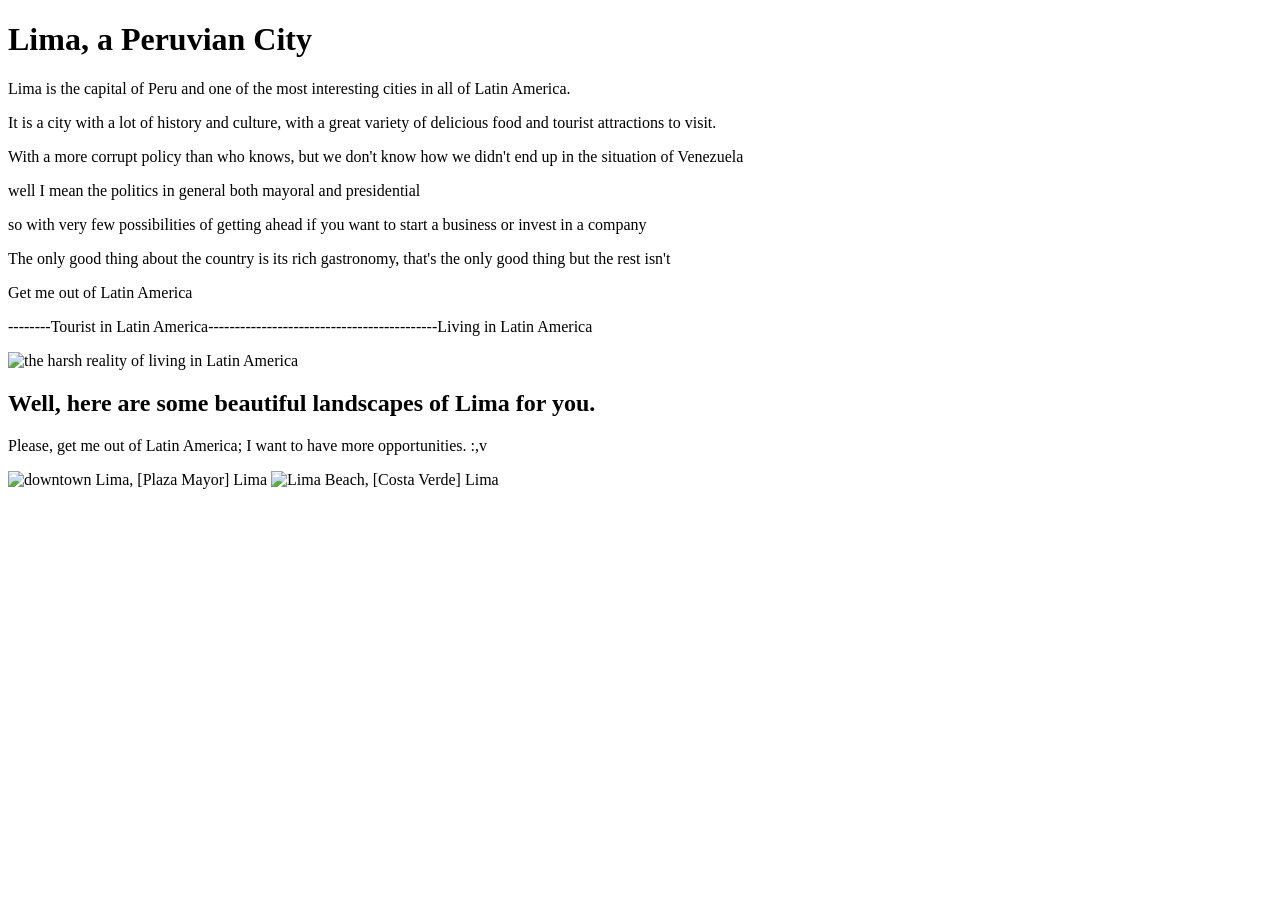
==== index.html @ 75196ee9 "Add files via upload" ====
<!DOCTYPE html>
<html lang="en">
<head>
    <meta charset="UTF-8">
    <meta name="viewport" content="width=device-width, initial-scale=1.0">
    <title>My Favorite City</title>
</head>
<body>
    <h1>Lima, a Peruvian City</h1>
    <p>Lima is the capital of Peru and one of the most interesting cities in all of Latin America.</p>
    <p>It is a city with a lot of history and culture, with a great variety of delicious food and tourist attractions to visit.</p>
    <p>With a more corrupt policy than who knows, but we don't know how we didn't end up in the situation of Venezuela</p>
    <p>well I mean the politics in general both mayoral and presidential</p>
    <p>so with very few possibilities of getting ahead if you want to start a business or invest in a company</p>
    <p>The only good thing about the country is its rich gastronomy, that's the only good thing but the rest isn't</p>
    <p>Get me out of Latin America</p>
    <p>--------Tourist in Latin America-------------------------------------------Living in Latin America</p>
    <img src="https://encrypted-tbn0.gstatic.com/images?q=tbn:ANd9GcRPPzt4xnWEcKPuBnenUjSFwQ1idppybgMNYDnyA2J_oqnjwEEFEeV3Z--K&s=10"
        alt="the harsh reality of living in Latin America">

    <h2>Well, here are some beautiful landscapes of Lima for you.</h2>
    <p> Please, get me out of Latin America; I want to have more opportunities. :,v</p>
    <img src ="https://assets-us-01.kc-usercontent.com/b2956330-c34f-0064-2c6f-27bd5c0147fc/226a0548-7e22-449d-a8f2-a6cb7be6884b/Centro%20Hist%C3%B3rico%20de%20Lima.jpg"
     alt="downtown Lima, [Plaza Mayor] Lima">
     <img src="https://whatatrip.pe/wp-content/uploads/2023/06/miraflores-view.png"
        alt="Lima Beach, [Costa Verde] Lima">
     
</body>
</html>
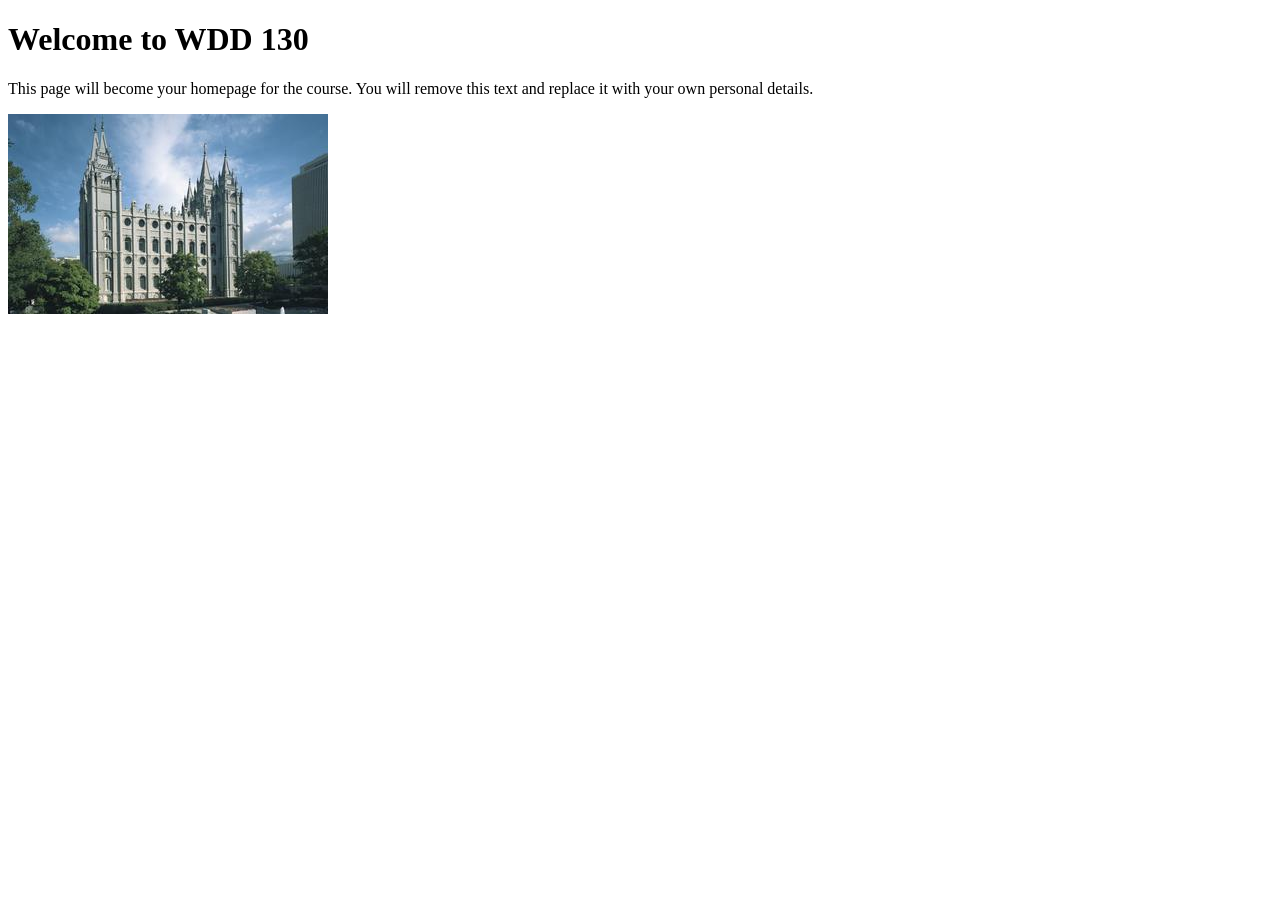
==== commit c1bb9dc3: "Initial commit" ====
--- a/index.html
+++ b/index.html
@@ -1,29 +1,17 @@
-<!DOCTYPE html>
-<html lang="en">
-<head>
-    <meta charset="UTF-8">
-    <meta name="viewport" content="width=device-width, initial-scale=1.0">
-    <title>My Favorite City</title>
-</head>
-<body>
-    <h1>Lima, a Peruvian City</h1>
-    <p>Lima is the capital of Peru and one of the most interesting cities in all of Latin America.</p>
-    <p>It is a city with a lot of history and culture, with a great variety of delicious food and tourist attractions to visit.</p>
-    <p>With a more corrupt policy than who knows, but we don't know how we didn't end up in the situation of Venezuela</p>
-    <p>well I mean the politics in general both mayoral and presidential</p>
-    <p>so with very few possibilities of getting ahead if you want to start a business or invest in a company</p>
-    <p>The only good thing about the country is its rich gastronomy, that's the only good thing but the rest isn't</p>
-    <p>Get me out of Latin America</p>
-    <p>--------Tourist in Latin America-------------------------------------------Living in Latin America</p>
-    <img src="https://encrypted-tbn0.gstatic.com/images?q=tbn:ANd9GcRPPzt4xnWEcKPuBnenUjSFwQ1idppybgMNYDnyA2J_oqnjwEEFEeV3Z--K&s=10"
-        alt="the harsh reality of living in Latin America">
-
-    <h2>Well, here are some beautiful landscapes of Lima for you.</h2>
-    <p> Please, get me out of Latin America; I want to have more opportunities. :,v</p>
-    <img src ="https://assets-us-01.kc-usercontent.com/b2956330-c34f-0064-2c6f-27bd5c0147fc/226a0548-7e22-449d-a8f2-a6cb7be6884b/Centro%20Hist%C3%B3rico%20de%20Lima.jpg"
-     alt="downtown Lima, [Plaza Mayor] Lima">
-     <img src="https://whatatrip.pe/wp-content/uploads/2023/06/miraflores-view.png"
-        alt="Lima Beach, [Costa Verde] Lima">
-     
-</body>
-</html>+<!DOCTYPE html>
+<html lang="en">
+
+<head>
+    <meta charset="UTF-8">
+    <meta name="viewport" content="width=device-width, initial-scale=1.0">
+    <title>WDD 130 | Personal Homepage</title>
+</head>
+
+<body>
+    <h1>Welcome to WDD 130</h1>
+    <p>This page will become your homepage for the course. You will remove this text and replace it with your own personal details.</p>
+
+    <img src="images/salt-lake-temple.jpg" alt="The Salt Lake Temple.">
+</body>
+
+</html>
